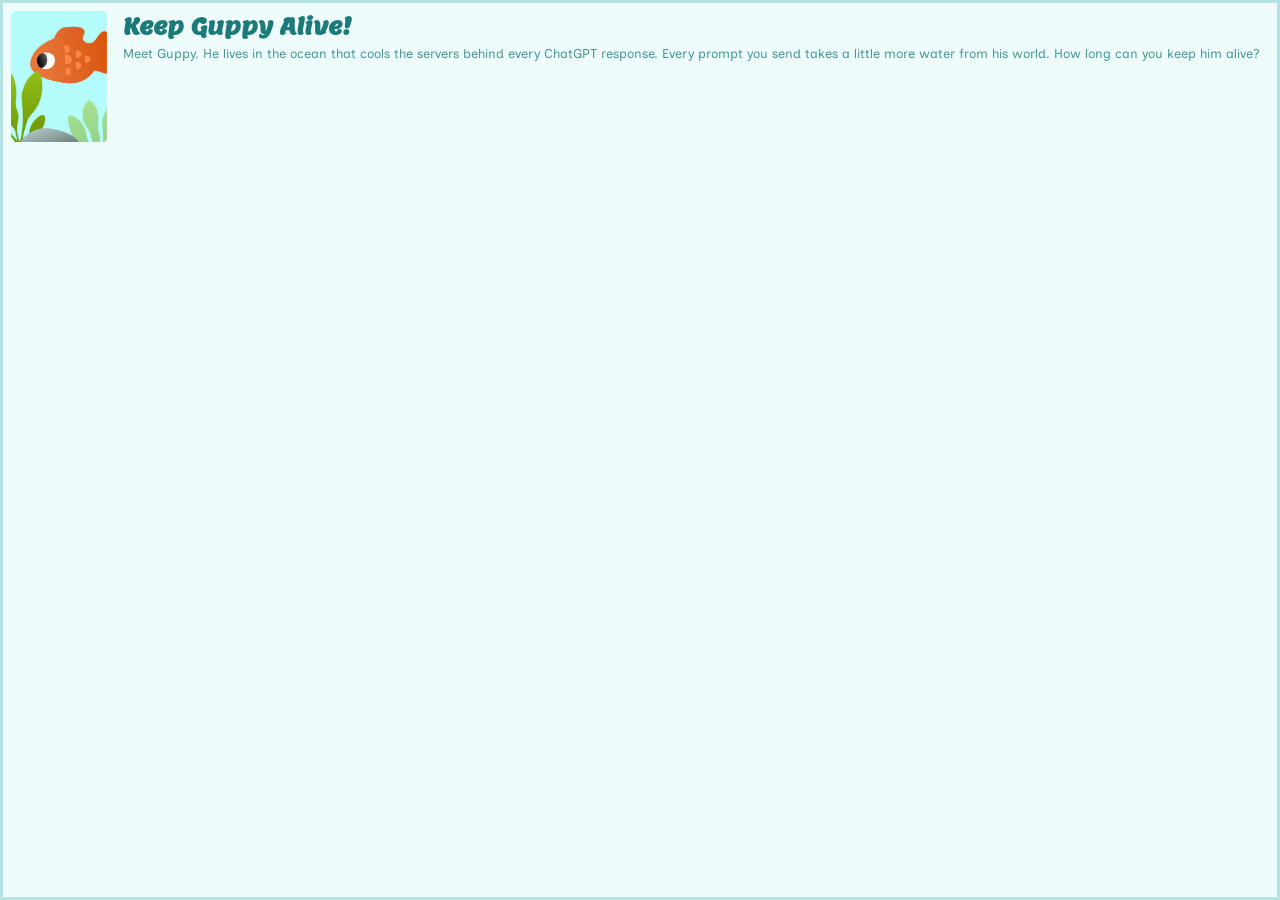
==== popup.html @ a6bf613e "testing out see bowl button" ====
<html>
    <head></head>
        <title>Fish Bowl</title>
        <script defer src="scripts/popup.js"></script>
         <link rel="stylesheet" href="styles/popup.css">
        <!-- <script defer src="scripts/bowl.js"></script> -->
    </head>
    <body>
        <div class="guppyProfilePicture">
            <img src="images/popup.jpg" alt="guppy-profile-picture">
        </div>
        <header>
          <h1>Keep Guppy Alive!</h1>
          <p>Meet Guppy. He lives in the ocean that cools the servers behind every ChatGPT response. Every prompt you send takes a little more water from his world. How long can you keep him alive?</p>
          <button id="seeBowl">Take care of Guppy</button>
        </header>
    </body>
</html>
---- styles/popup.css ----
@import url('https://fonts.googleapis.com/css2?family=Lemon&display=swap');
@import url('https://fonts.googleapis.com/css2?family=Inclusive+Sans:ital,wght@0,300..700;1,300..700&display=swap');

*{
    font-family: 'Courier New', Courier, monospace;
    color: #1D7A7A;
    margin: 0;
    padding: 0;
}

html{
    background: transparent;
    border: 0.2rem solid #B6E3E3;
    
}

body{
    border-radius: 0.5rem;
    background: #EEFCFC;
    display: flex;
    gap: 1rem;
    align-items: stretch; 
    min-width: 20rem;
    padding: 0.5rem;
    
    .guppyProfilePicture{

        img{
            max-width: 6rem;
        }
    }

    header{
        h1{
            font-size: 1.4rem;
            margin-block-end: 0.4rem;
            font-family: "Lemon", serif;
        }
    
        p{
            font-size: 0.8rem;
            font-family: "Inclusive Sans", sans-serif;
            font-weight: 400;
            color: rgba(29, 122, 122, 0.787);
        }

        #seeBowl{
            display: none;
        }
    }
}
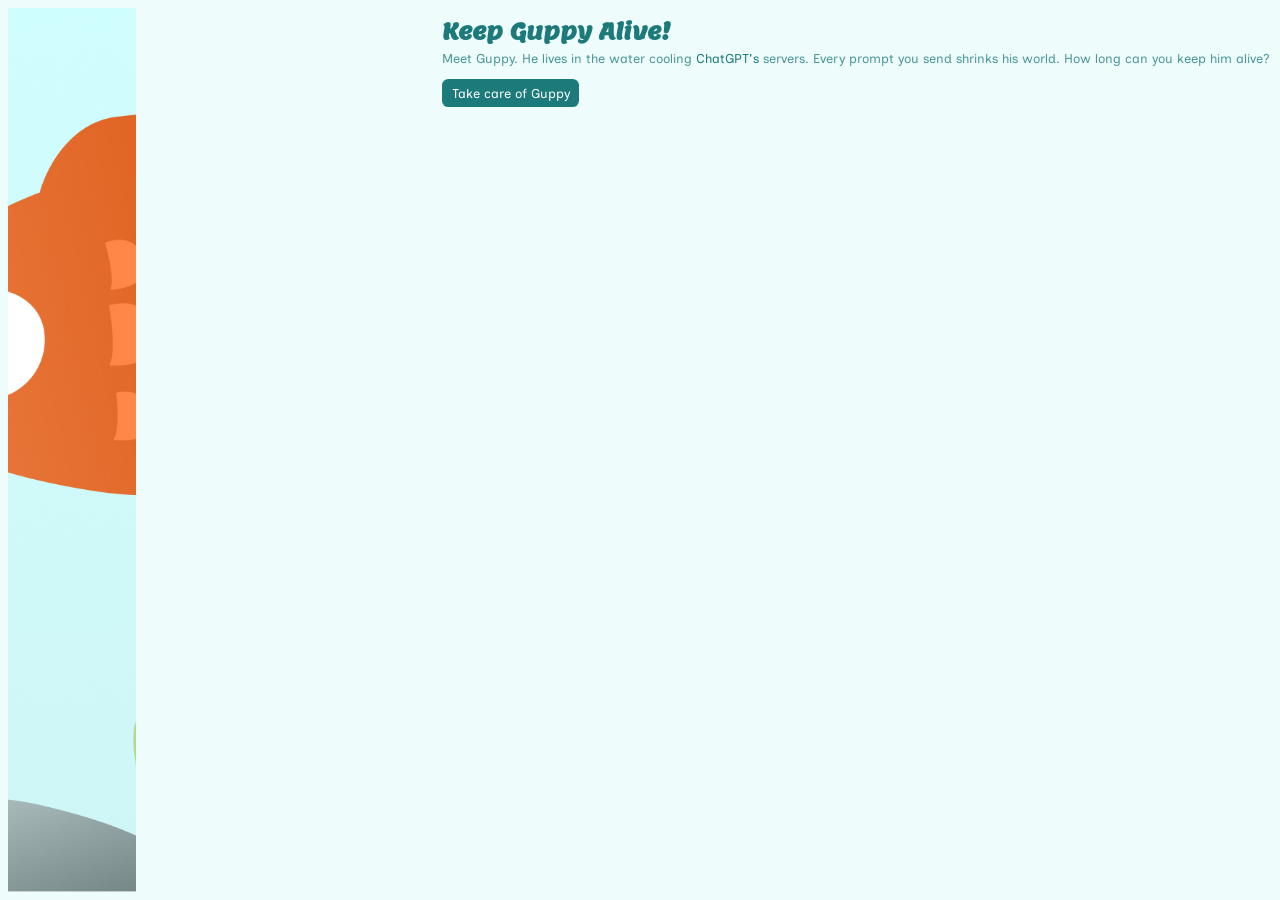
==== commit 25273687: "added bowl decorations" ====
--- a/popup.html
+++ b/popup.html
@@ -11,7 +11,7 @@
         </div>
         <header>
           <h1>Keep Guppy Alive!</h1>
-          <p>Meet Guppy. He lives in the ocean that cools the servers behind every ChatGPT response. Every prompt you send takes a little more water from his world. How long can you keep him alive?</p>
+          <p>Meet Guppy. He lives in the water cooling <a href="https://www.businessenergyuk.com/knowledge-hub/chatgpt-energy-consumption-visualized/" target="_blank">ChatGPT's</a> servers. Every prompt you send shrinks his world. How long can you keep him alive?</p>
           <button id="seeBowl">Take care of Guppy</button>
         </header>
     </body>
--- a/styles/popup.css
+++ b/styles/popup.css
@@ -2,35 +2,40 @@
 @import url('https://fonts.googleapis.com/css2?family=Inclusive+Sans:ital,wght@0,300..700;1,300..700&display=swap');
 
 *{
-    font-family: 'Courier New', Courier, monospace;
     color: #1D7A7A;
     margin: 0;
     padding: 0;
+    font-family: "Inclusive Sans", sans-serif;
 }
 
 html{
     background: transparent;
-    border: 0.2rem solid #B6E3E3;
+    /* border: 0.2rem solid #B6E3E3; */
     
 }
 
 body{
     border-radius: 0.5rem;
     background: #EEFCFC;
-    display: flex;
-    gap: 1rem;
-    align-items: stretch; 
-    min-width: 20rem;
+    display: grid;
+    grid-template-columns: 1fr 2fr;
+    gap: 1.2rem;
+    /* align-items: stretch;  */
+    min-width: 22rem;
     padding: 0.5rem;
     
     .guppyProfilePicture{
+        justify-items: stretch;
 
         img{
-            max-width: 6rem;
+            max-width: 8rem;
+            height: 100%;
+            object-fit: cover;
         }
     }
 
     header{
+        padding-block: 0.5rem;
         h1{
             font-size: 1.4rem;
             margin-block-end: 0.4rem;
@@ -39,13 +44,36 @@
     
         p{
             font-size: 0.8rem;
-            font-family: "Inclusive Sans", sans-serif;
             font-weight: 400;
             color: rgba(29, 122, 122, 0.787);
+            margin-block-end: 0.8rem;
+
+        }
+
+        a{
+            text-decoration: none;
+        }
+
+        a:hover{
+            background-color: #CFF6F6;
+            color: #1D7A7A;
+            
         }
 
         #seeBowl{
-            display: none;
+            display: block;
+            background-color: #1D7A7A;
+            padding-block: 0.4rem;
+            padding-inline: 0.6rem;
+            border: none;
+            color: white;
+             border-radius: 0.4rem;
+            font-size: 0.8rem;
+        }
+
+        #seeBowl:hover{
+            background-color: #125454;
+
         }
     }
 }
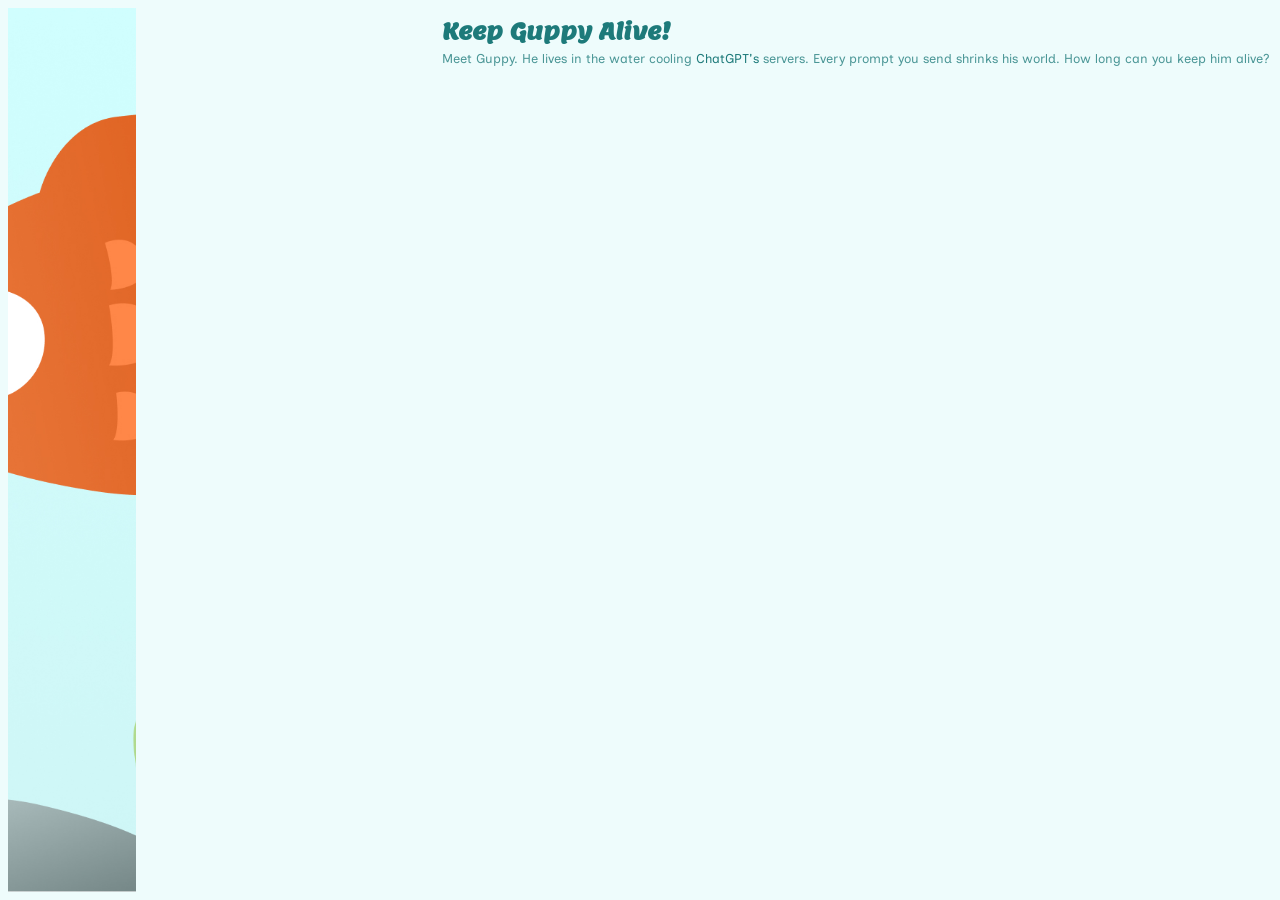
==== commit e1e5e843: "made website for guppy" ====
--- a/popup.html
+++ b/popup.html
@@ -12,7 +12,6 @@
         <header>
           <h1>Keep Guppy Alive!</h1>
           <p>Meet Guppy. He lives in the water cooling <a href="https://www.businessenergyuk.com/knowledge-hub/chatgpt-energy-consumption-visualized/" target="_blank">ChatGPT's</a> servers. Every prompt you send shrinks his world. How long can you keep him alive?</p>
-          <button id="seeBowl">Take care of Guppy</button>
         </header>
     </body>
 </html>
--- a/styles/popup.css
+++ b/styles/popup.css
@@ -61,7 +61,7 @@
         }
 
         #seeBowl{
-            display: block;
+            display: none;
             background-color: #1D7A7A;
             padding-block: 0.4rem;
             padding-inline: 0.6rem;
